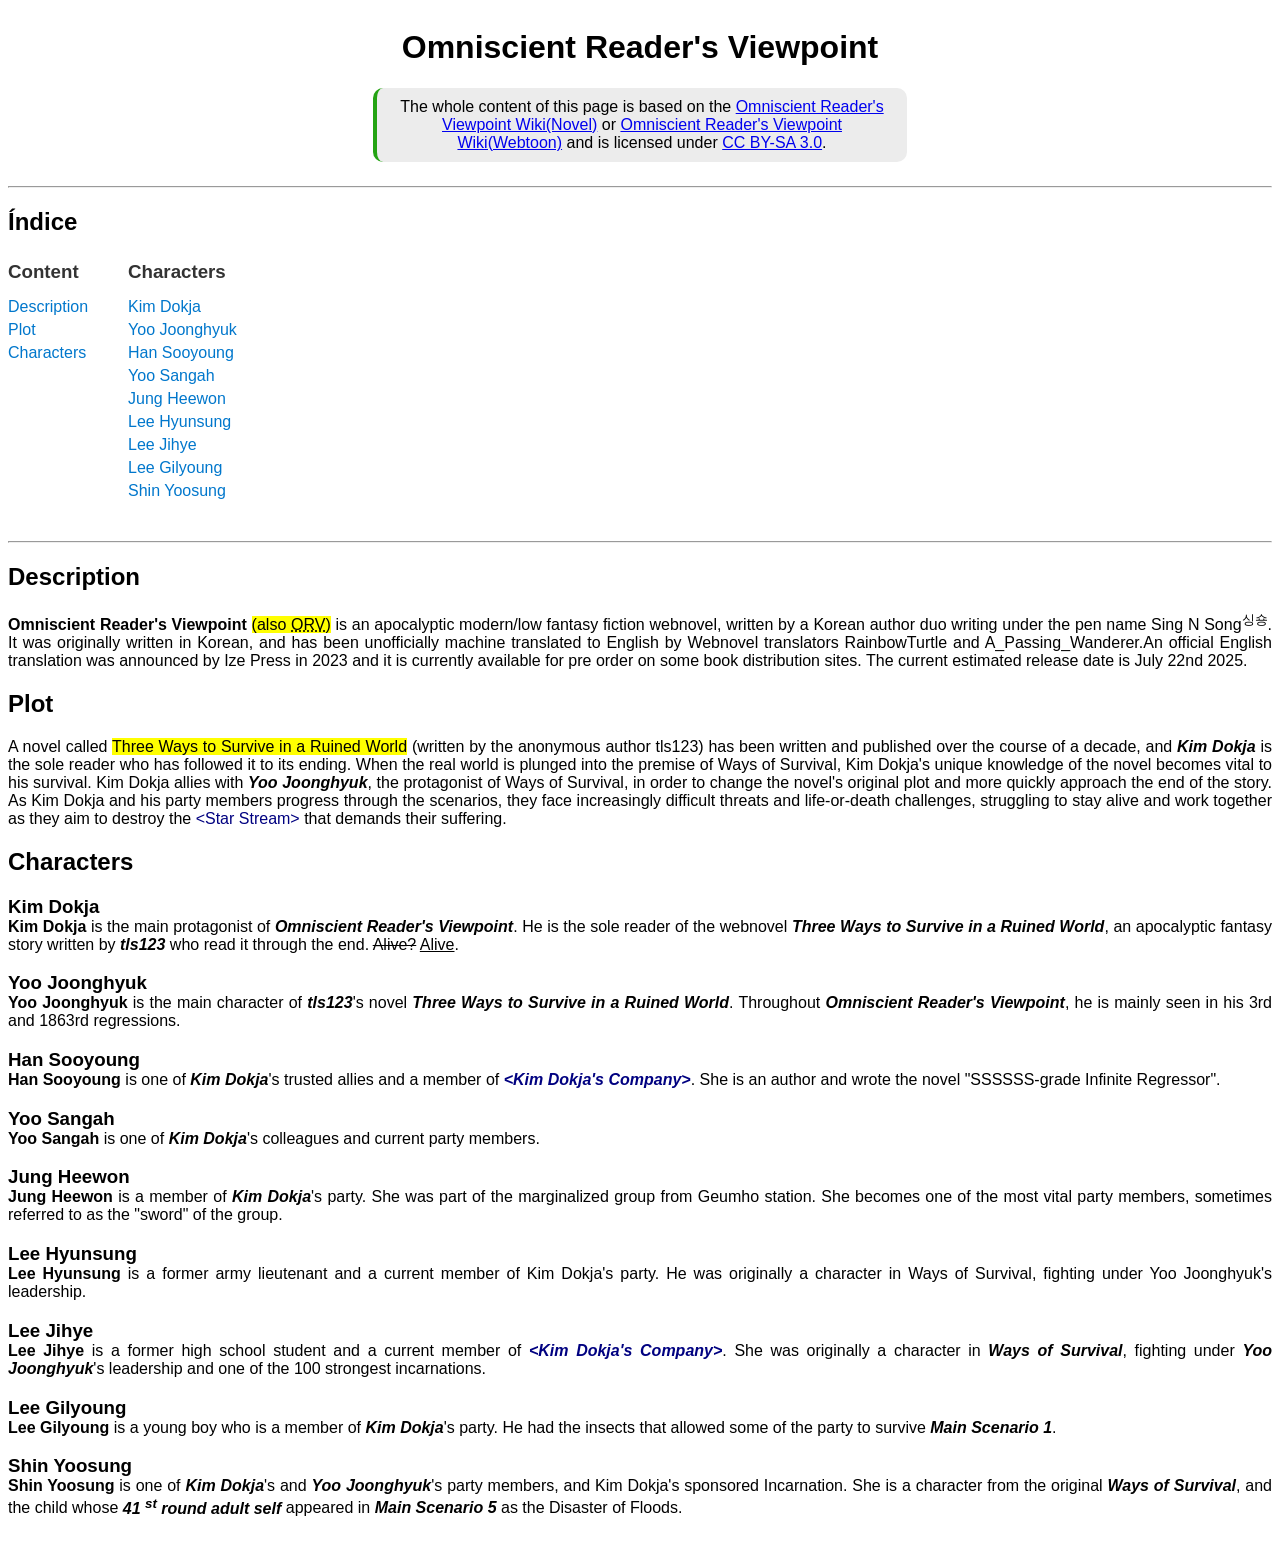
==== index.html @ 342260c9 "Adjusting and finishing" ====
<!DOCTYPE html>
<html lang="pt-BR">
<head>
    <meta charset="UTF-8">
    <meta name="viewport" content="width=device-width, initial-scale=1.0">
    <link rel="stylesheet" href="assets/style.css">
    <title>Omniscient Reader's Viewpoint Wiki</title>
</head>
<body>
    <header>
        <h1 >Omniscient Reader's Viewpoint</h1>
        <blockquote class="exemplo">
            The whole content of this page is based on the <a href="https://omniscient-readers-viewpoint.fandom.com/wiki/Omniscient_Reader%27s_Viewpoint">Omniscient Reader's Viewpoint Wiki(Novel)</a> or <a href="https://omniscient-readers-viewpoint.fandom.com/wiki/Omniscient_Reader%E2%80%99s_Viewpoint_Wiki">Omniscient Reader's Viewpoint Wiki(Webtoon)</a> and is licensed under <a href="https://creativecommons.org/licenses/by-sa/3.0/">CC BY-SA 3.0</a>.
        </blockquote>
    </header>
    
    <main>
        <hr>
        <nav>
            <div><h2>Índice</h2></div>
            <div class="navigation">
                <div class="in_nav">
                    <h3 class="title">Content</h3>
                    <ul>
                        <li><a href="#description">Description</a></li>
                        <li><a href="#plot">Plot</a></li>
                        <li><a href="#characters">Characters</a></li>
                    </ul>
                </div>
                <div class="in_nav">
                    <h3 class="title">Characters</h3>
                    <ul>
                        <li><a href="#kim_dokja">Kim Dokja</a></li>
                        <li><a href="#yoo_joonghyuk">Yoo Joonghyuk</a></li>
                        <li><a href="#han_sooyoung">Han Sooyoung</a></li>
                        <li><a href="#yoo_sangah">Yoo Sangah</a></li>
                        <li><a href="#jung_heewon">Jung Heewon</a></li>
                        <li><a href="#lee_hyunsung">Lee Hyunsung</a></li>
                        <li><a href="#lee_jihye">Lee Jihye</a></li>
                        <li><a href="#lee_gilyoung">Lee Gilyoung</a></li>
                        <li><a href="#shin_yoosung">Shin Yoosung</a></li>
                    </ul>
                </div>
            </div>
        </nav>
        
        <hr>
        <h2 id="description">Description</h2>
        <p><strong>Omniscient Reader's Viewpoint</strong> <mark>(also <abbr title="Omniscient Reader's Viewpoint">ORV</abbr>)</mark> is an apocalyptic modern/low fantasy fiction webnovel, written by a Korean author duo writing under the pen name Sing N Song<sup>싱숑</sup>. It was originally written in Korean, and has been unofficially machine translated to English by Webnovel translators RainbowTurtle and A_Passing_Wanderer.An official English translation was announced by Ize Press in 2023 and it is currently available for pre order on some book distribution sites. The current estimated release date is July 22nd 2025.</p>

        <h2 id="plot">Plot</h2>       
        <p>
            A novel called <mark>Three Ways to Survive in a Ruined World</mark> (written by the anonymous author tls123) has been written and published over the course of a decade, and <b><i>Kim Dokja</i></b> is the sole reader who has followed it to its ending. When the real world is plunged into the premise of Ways of Survival, Kim Dokja's unique knowledge of the novel becomes vital to his survival. Kim Dokja allies with <b><i>Yoo Joonghyuk</i></b>, the protagonist of Ways of Survival, in order to change the novel's original plot and more quickly approach the end of the story. As Kim Dokja and his party members progress through the scenarios, they face increasingly difficult threats and life-or-death challenges, struggling to stay alive and work together as they aim to destroy the <font color=rgb(138, 5, 247)>&lt;Star Stream&gt;</font> that demands their suffering.
        </p>

        <h2 id="characters">Characters</h2>
        <h3 id="kim_dokja"  class="personagem">Kim Dokja</h3>
        <p><strong>Kim Dokja</strong> is the main protagonist of <i><b>Omniscient Reader's Viewpoint</b></i>. He is the sole reader of the webnovel <i><b>Three Ways to Survive in a Ruined World</b></i>, an apocalyptic fantasy story written by <i><b>tls123</b></i> who read it through the end. <del>Alive?</del> <ins>Alive</ins>.</p>
        

        <h3 id="yoo_joonghyuk" class="personagem">Yoo Joonghyuk</h3>
        <p><strong>Yoo Joonghyuk</strong> is the main character of <i><b>tls123</b></i>'s novel <i><b>Three Ways to Survive in a Ruined World</b></i>. Throughout <i><b>Omniscient Reader's Viewpoint</b></i>, he is mainly seen in his 3rd and 1863rd regressions.</p>

        <h3 id="han_sooyoung" class="personagem">Han Sooyoung</h3>
        <p><strong>Han Sooyoung</strong> is one of <i><b>Kim Dokja</b></i>'s trusted allies and a member of <i><b><font color=rgb(138, 5, 247)>&lt;Kim Dokja's Company&gt;</font></b></i>. She is an author and wrote the novel "SSSSSS-grade Infinite Regressor".</p>

        <h3 id="yoo_sangah" class="personagem">Yoo Sangah</h3>
        <p><strong>Yoo Sangah</strong> is one of <i><b>Kim Dokja</b></i>'s colleagues and current party members.</p>

        <h3 id="jung_heewon" class="personagem">Jung Heewon</h3>
        <p><strong>Jung Heewon</strong> is a member of <i><b>Kim Dokja</b></i>'s party. She was part of the marginalized group from Geumho station. She becomes one of the most vital party members, sometimes referred to as the "sword" of the group.</p>

        <h3 id="lee_hyunsung" class="personagem">Lee Hyunsung</h3>
        <p><strong>Lee Hyunsung</strong> is a former army lieutenant and a current member of Kim Dokja's party. He was originally a character in Ways of Survival, fighting under Yoo Joonghyuk's leadership.</p>

        <h3 id="lee_jihye" class="personagem">Lee Jihye</h3>
        <p><strong>Lee Jihye</strong> is a former high school student and a current member of <i><b><font color=rgb(138, 5, 247)>&lt;Kim Dokja's Company&gt;</font></b></i>. She was originally a character in <i><b>Ways of Survival</b></i>, fighting under <i><b>Yoo Joonghyuk</b></i>'s leadership and one of the 100 strongest incarnations.</p>

        <h3 id="lee_gilyoung" class="personagem">Lee Gilyoung</h3>
        <p><strong>Lee Gilyoung</strong> is a young boy who is a member of <i><b>Kim Dokja</b></i>'s party. He had the insects that allowed some of the party to survive <i><b>Main Scenario 1</b></i>.</p>

        <h3 id="shin_yoosung" class="personagem">Shin Yoosung</h3>
        <p><strong>Shin Yoosung</strong> is one of <i><b>Kim Dokja</b></i>'s and <i><b>Yoo Joonghyuk</b></i>'s party members, and Kim Dokja's sponsored Incarnation. She is a character from the original <i><b>Ways of Survival</b></i>, and the child whose <i><b>41 <sup>st</sup> round adult self</b></i> appeared in <i><b>Main Scenario 5</b></i> as the Disaster of Floods.</p>

    </main>
    
</body>
</html>
---- assets/style.css ----
body {
    font-family: Arial, Helvetica, sans-serif;
    padding: 0;
    display: flex;
    flex-direction: column;
    align-items: center;
}

header {
    text-align: center;
}

main {
    text-align: justify;
}


p {
    margin-top: 0px;
}

ul {
    margin-top: 5px;
    padding: 0;
}

.exemplo {
    background-color: rgb(236, 236, 236);
    border-left: 4px solid rgb(36, 163, 19);
    border-radius: 10px;
    padding: 10px 15px;
    width: 500px;
}

.personagem { /* espaço entre imagem e texto */
    margin-bottom: 0px;
}

.navigation {
    display: flex;
    gap: 40px; /* espaço entre Content e Characters */
    flex-wrap: wrap; /* quebra em tela menor */
    margin: 20px 0;
}

.in_nav {
    display: flex;
    flex-direction: column;
    align-items: flex-start;
}

.title {
    margin: 5px 0;
    font-weight: bold;
    color: #333;
}

.in_nav ul {
    list-style: none;
    padding-left: 0;
}

.in_nav li {
    margin: 5px 0;
}

.in_nav a {
    text-decoration: none;
    color: #0077cc;
    transition: color 0.2s;
}

.in_nav a:hover {
    color: #005fa3;
}
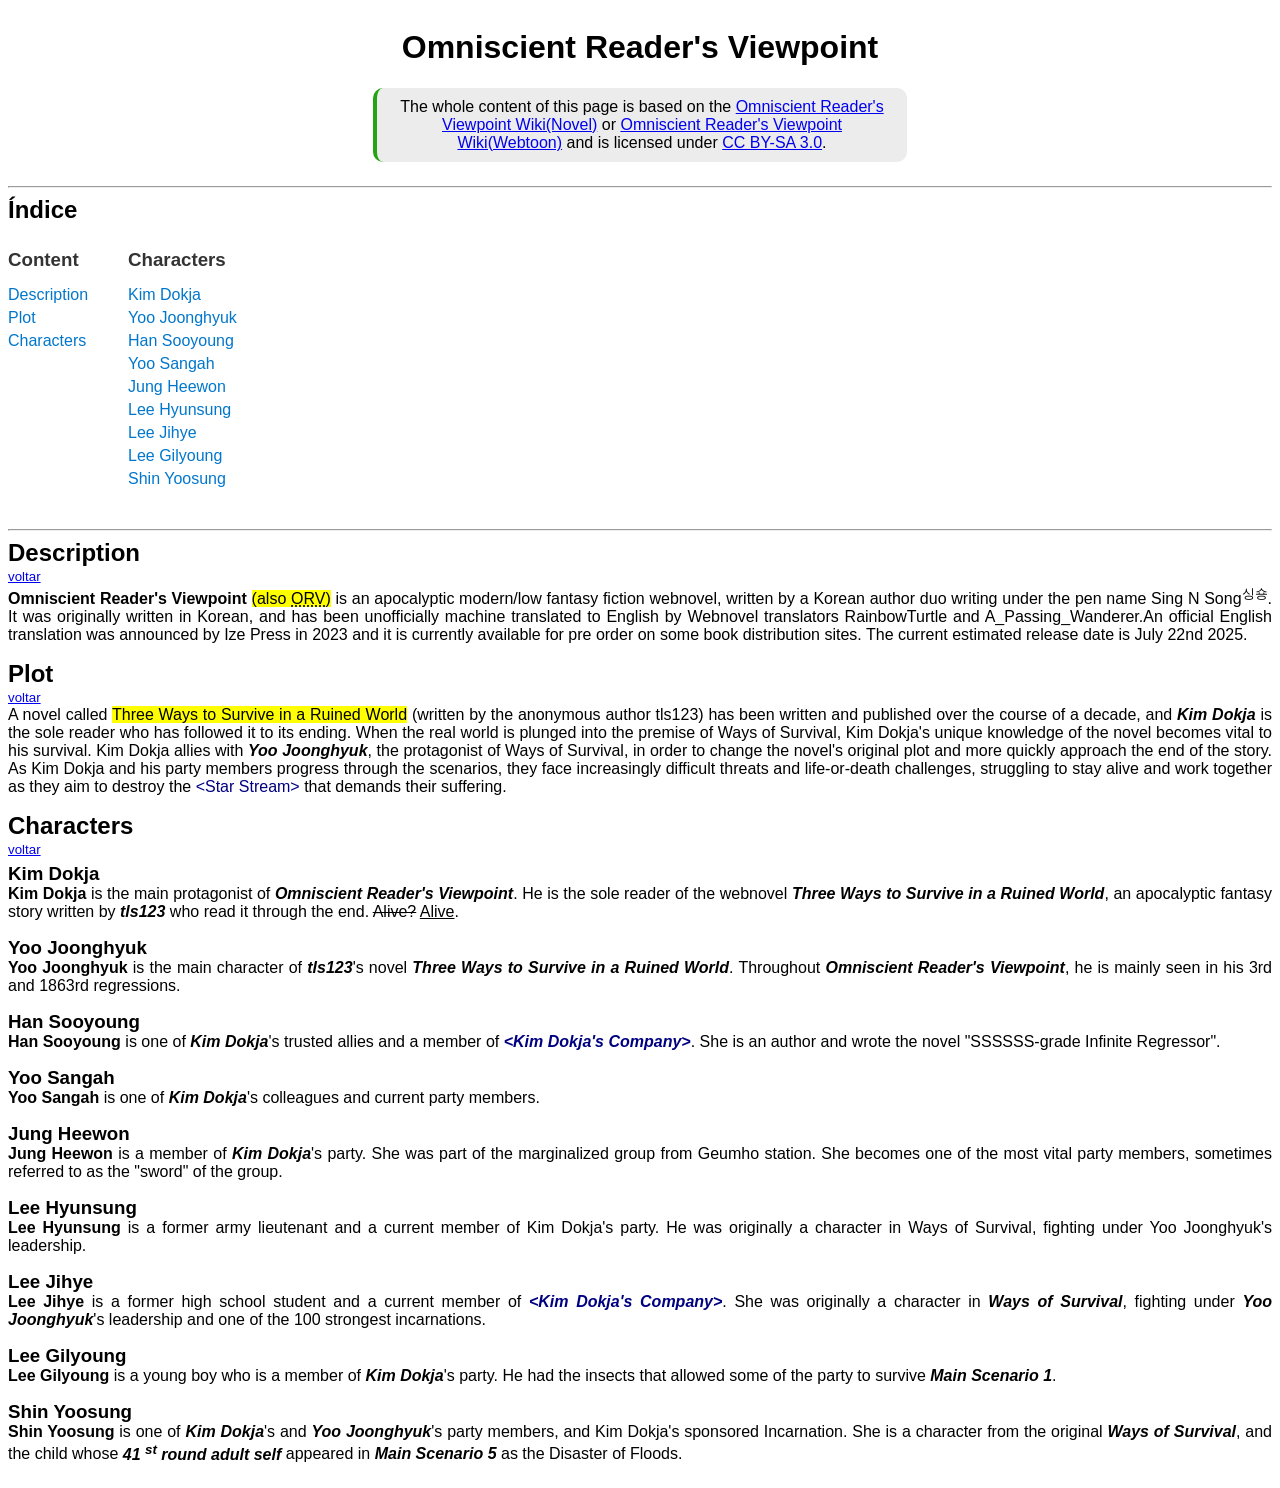
==== commit 386f272c: "ajustande de novo" ====
--- a/index.html
+++ b/index.html
@@ -17,7 +17,7 @@
     <main>
         <hr>
         <nav>
-            <div><h2>Índice</h2></div>
+            <div id="indice" ><h2>Índice</h2></div>
             <div class="navigation">
                 <div class="in_nav">
                     <h3 class="title">Content</h3>
@@ -46,14 +46,17 @@
         
         <hr>
         <h2 id="description">Description</h2>
+        <small><a href="#indice">voltar</a></small>
         <p><strong>Omniscient Reader's Viewpoint</strong> <mark>(also <abbr title="Omniscient Reader's Viewpoint">ORV</abbr>)</mark> is an apocalyptic modern/low fantasy fiction webnovel, written by a Korean author duo writing under the pen name Sing N Song<sup>싱숑</sup>. It was originally written in Korean, and has been unofficially machine translated to English by Webnovel translators RainbowTurtle and A_Passing_Wanderer.An official English translation was announced by Ize Press in 2023 and it is currently available for pre order on some book distribution sites. The current estimated release date is July 22nd 2025.</p>
 
-        <h2 id="plot">Plot</h2>       
+        <h2 id="plot">Plot</h2>  
+        <small><a href="#indice">voltar</a></small>     
         <p>
             A novel called <mark>Three Ways to Survive in a Ruined World</mark> (written by the anonymous author tls123) has been written and published over the course of a decade, and <b><i>Kim Dokja</i></b> is the sole reader who has followed it to its ending. When the real world is plunged into the premise of Ways of Survival, Kim Dokja's unique knowledge of the novel becomes vital to his survival. Kim Dokja allies with <b><i>Yoo Joonghyuk</i></b>, the protagonist of Ways of Survival, in order to change the novel's original plot and more quickly approach the end of the story. As Kim Dokja and his party members progress through the scenarios, they face increasingly difficult threats and life-or-death challenges, struggling to stay alive and work together as they aim to destroy the <font color=rgb(138, 5, 247)>&lt;Star Stream&gt;</font> that demands their suffering.
         </p>
 
         <h2 id="characters">Characters</h2>
+        <small><a href="#indice">voltar</a></small>
         <h3 id="kim_dokja"  class="personagem">Kim Dokja</h3>
         <p><strong>Kim Dokja</strong> is the main protagonist of <i><b>Omniscient Reader's Viewpoint</b></i>. He is the sole reader of the webnovel <i><b>Three Ways to Survive in a Ruined World</b></i>, an apocalyptic fantasy story written by <i><b>tls123</b></i> who read it through the end. <del>Alive?</del> <ins>Alive</ins>.</p>
         
--- a/assets/style.css
+++ b/assets/style.css
@@ -24,6 +24,11 @@
     padding: 0;
 }
 
+h2, h3{
+    margin-bottom: 0px;
+    margin-top: 5px;
+}
+
 .exemplo {
     background-color: rgb(236, 236, 236);
     border-left: 4px solid rgb(36, 163, 19);
@@ -32,14 +37,14 @@
     width: 500px;
 }
 
-.personagem { /* espaço entre imagem e texto */
+.personagem {
     margin-bottom: 0px;
 }
 
 .navigation {
     display: flex;
-    gap: 40px; /* espaço entre Content e Characters */
-    flex-wrap: wrap; /* quebra em tela menor */
+    gap: 40px;
+    flex-wrap: wrap;
     margin: 20px 0;
 }
 
@@ -70,7 +75,4 @@
     transition: color 0.2s;
 }
 
-.in_nav a:hover {
-    color: #005fa3;
-}
 
